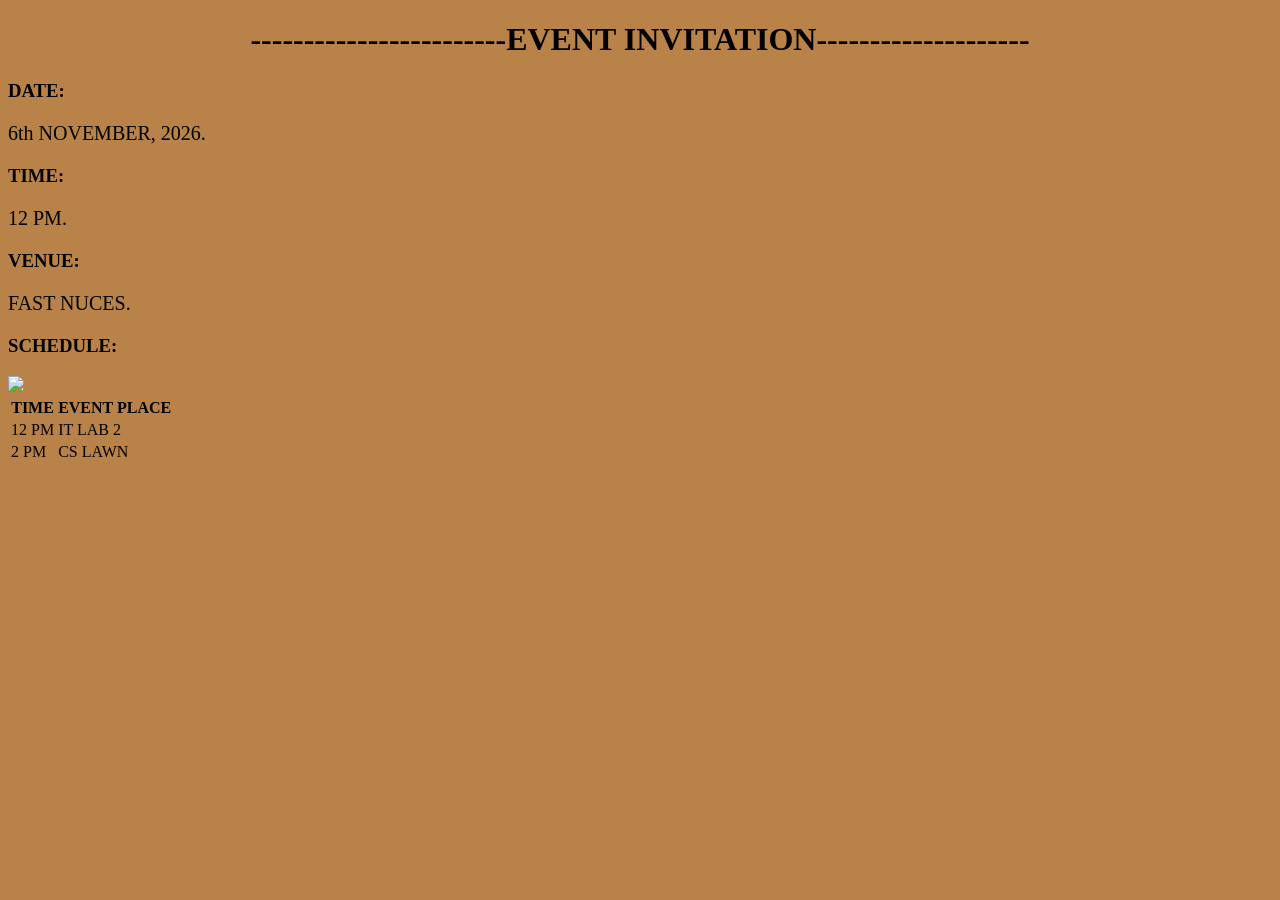
==== index.html @ 87cc32b8 "Add Lab 11 page" ====
<!DOCTYPE html>
<html>
<head>
<link rel="stylesheet" href="style.css">

<title>invitation</title>
</head>
<body>

<h1>------------------------EVENT INVITATION--------------------</h1>
<h3>DATE:</h3>
<p>6th NOVEMBER, 2026.</p>
<h3>TIME:</h3>
<p>12 PM.</p>
<h3>VENUE:</h3>
<p>FAST NUCES.</p>
<h3>SCHEDULE:</h3>
<img src = "https://miro.medium.com/1*uJnyVXIn9RZI1DyRtbc1-g.jpeg" width = "150">

<table>
  <tr>
    <th>TIME</th>
    <th>EVENT PLACE</th>
  </tr>
  <tr>
    <td>12 PM</td>
    <td>IT LAB 2</td>
  </tr>
  <tr>
    <td>2 PM</td>
    <td>CS LAWN</td>
    </tr>
</table>
 
</body>
</html>
---- style.css ----
body {
  background-color: rgb(184, 130, 73);
}

h1 {
  color: black;
  text-align: center;
}

p {
  font-family: verdana;
  font-size: 20px;
}
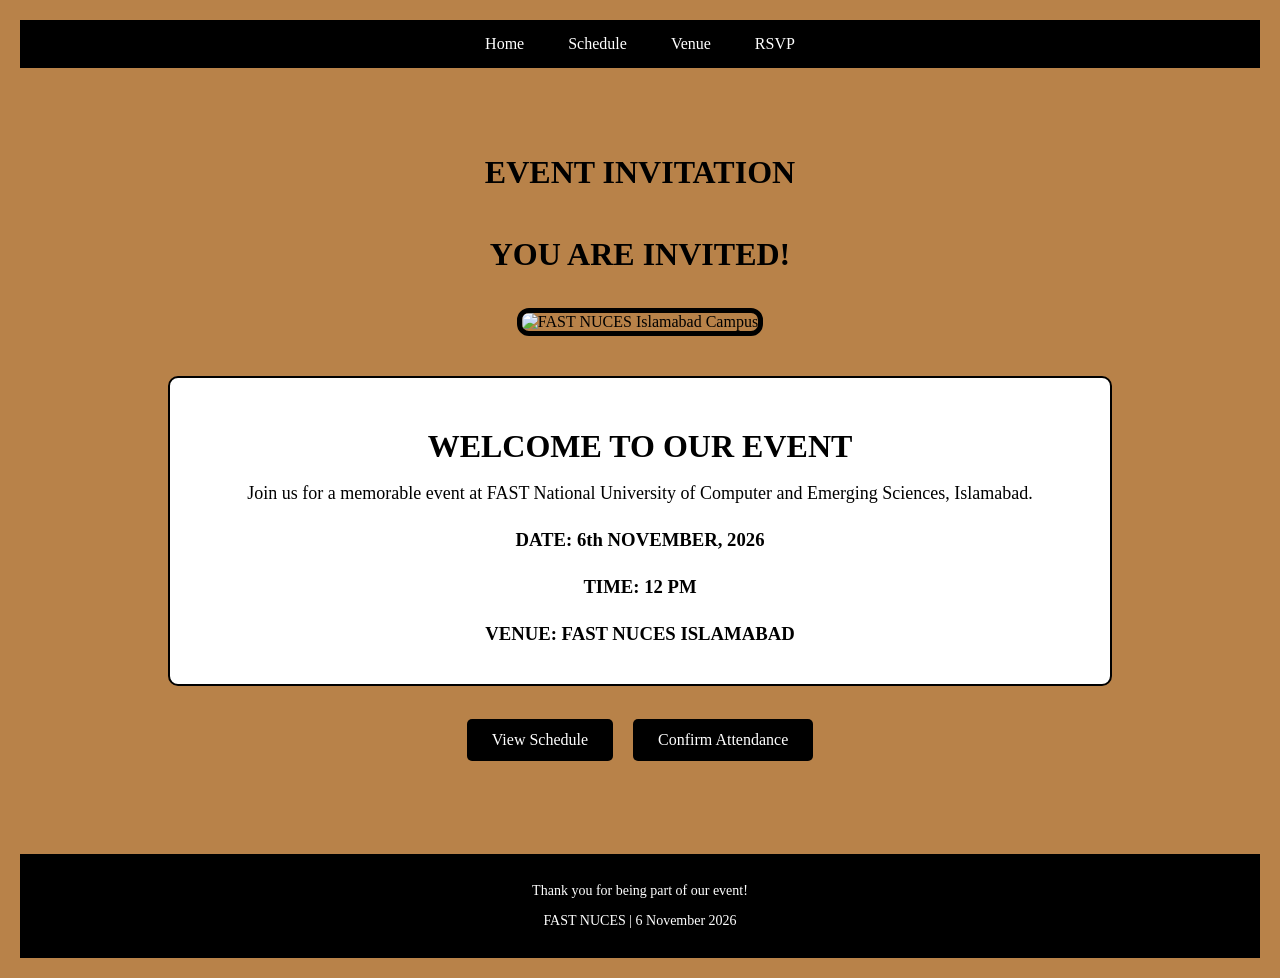
==== commit 6bad64b9: "updated chages in index file" ====
--- a/index.html
+++ b/index.html
@@ -1,36 +1,129 @@
+
 <!DOCTYPE html>
 <html>
 <head>
-<link rel="stylesheet" href="style.css">
+    <title>Event Invitation - Home</title>
+    <link rel="stylesheet" href="style.css">
 
-<title>invitation</title>
+    <style>
+        .cover {
+            text-align: center;
+            margin: 30px auto;
+            padding: 20px;
+        }
+
+        .cover h2 {
+            font-size: 32px;
+            margin-bottom: 15px;
+        }
+
+        .cover p {
+            font-size: 18px;
+        }
+
+        .campus-image {
+            width: 85%;
+            max-width: 900px;
+            height: 400px;
+            object-fit: cover;
+            border: 5px solid black;
+            border-radius: 12px;
+            margin: 20px auto;
+        }
+
+        .welcome {
+            background-color: white;
+            width: 75%;
+            margin: 20px auto;
+            padding: 20px;
+            border: 2px solid black;
+            border-radius: 10px;
+        }
+
+        .cover-buttons {
+            margin: 25px;
+        }
+
+        .cover-buttons a {
+            display: inline-block;
+            background-color: black;
+            color: white;
+            text-decoration: none;
+            padding: 12px 25px;
+            margin: 8px;
+            border-radius: 5px;
+        }
+
+        .cover-buttons a:hover {
+            background-color: white;
+            color: black;
+            border: 1px solid black;
+        }
+
+        @media (max-width: 600px) {
+            .campus-image {
+                width: 95%;
+                height: 250px;
+            }
+
+            .welcome {
+                width: 85%;
+            }
+        }
+    </style>
 </head>
+
 <body>
 
-<h1>------------------------EVENT INVITATION--------------------</h1>
-<h3>DATE:</h3>
-<p>6th NOVEMBER, 2026.</p>
-<h3>TIME:</h3>
-<p>12 PM.</p>
-<h3>VENUE:</h3>
-<p>FAST NUCES.</p>
-<h3>SCHEDULE:</h3>
-<img src = "https://miro.medium.com/1*uJnyVXIn9RZI1DyRtbc1-g.jpeg" width = "150">
+    <nav>
+        <a href="index.html">Home</a>
+        <a href="schedule.html">Schedule</a>
+        <a href="venue.html">Venue</a>
+        <a href="rsvp.html">RSVP</a>
+    </nav>
 
-<table>
-  <tr>
-    <th>TIME</th>
-    <th>EVENT PLACE</th>
-  </tr>
-  <tr>
-    <td>12 PM</td>
-    <td>IT LAB 2</td>
-  </tr>
-  <tr>
-    <td>2 PM</td>
-    <td>CS LAWN</td>
-    </tr>
-</table>
- 
+    <div class="cover">
+
+        <h1>EVENT INVITATION</h1>
+
+        <h2>YOU ARE INVITED!</h2>
+
+        <img class="campus-image"
+        src="https://isb.nu.edu.pk/new/assets/img/education/fsm-photo-3.webp"
+        alt="FAST NUCES Islamabad Campus">
+
+        <div class="welcome">
+
+            <h2>WELCOME TO OUR EVENT</h2>
+
+            <p>
+                Join us for a memorable event at
+                FAST National University of Computer
+                and Emerging Sciences, Islamabad.
+            </p>
+
+            <h3>DATE: 6th NOVEMBER, 2026</h3>
+
+            <h3>TIME: 12 PM</h3>
+
+            <h3>VENUE: FAST NUCES ISLAMABAD</h3>
+
+        </div>
+
+        <div class="cover-buttons">
+
+            <a href="schedule.html">View Schedule</a>
+
+            <a href="rsvp.html">Confirm Attendance</a>
+
+        </div>
+
+    </div>
+
+    <footer>
+        <p>Thank you for being part of our event!</p>
+        <p>FAST NUCES | 6 November 2026</p>
+    </footer>
+
 </body>
 </html>
--- a/style.css
+++ b/style.css
@@ -1,14 +1,85 @@
+
 body {
-  background-color: rgb(184, 130, 73);
+    background-color: rgb(184, 130, 73);
+    font-family: Verdana;
+    margin: 20px;
 }
 
 h1 {
-  color: black;
-  text-align: center;
+    color: black;
+    text-align: center;
+    padding: 15px;
+}
+
+h2 {
+    color: black;
+    text-align: center;
+    margin-top: 30px;
+}
+
+h3 {
+    color: black;
+    margin-top: 25px;
 }
 
 p {
-  font-family: verdana;
-  font-size: 20px;
+    font-family: Verdana;
+    font-size: 20px;
 }
-  +
+/* Navigation Bar */
+nav {
+    background-color: black;
+    text-align: center;
+    padding: 15px;
+    margin-bottom: 25px;
+}
+
+nav a {
+    color: white;
+    text-decoration: none;
+    padding: 12px 20px;
+    font-size: 16px;
+}
+
+nav a:hover {
+    background-color: rgb(184, 130, 73);
+    color: black;
+}
+
+/* Table Styling */
+table {
+    width: 80%;
+    margin: 25px auto;
+    border-collapse: collapse;
+    background-color: white;
+}
+
+th {
+    background-color: black;
+    color: white;
+    padding: 15px;
+}
+
+td {
+    padding: 15px;
+    text-align: center;
+    border: 1px solid black;
+}
+
+tr:hover {
+    background-color: rgb(230, 210, 185);
+}
+
+/* Footer */
+footer {
+    background-color: black;
+    color: white;
+    text-align: center;
+    padding: 15px;
+    margin-top: 40px;
+}
+
+footer p {
+    font-size: 14px;
+}
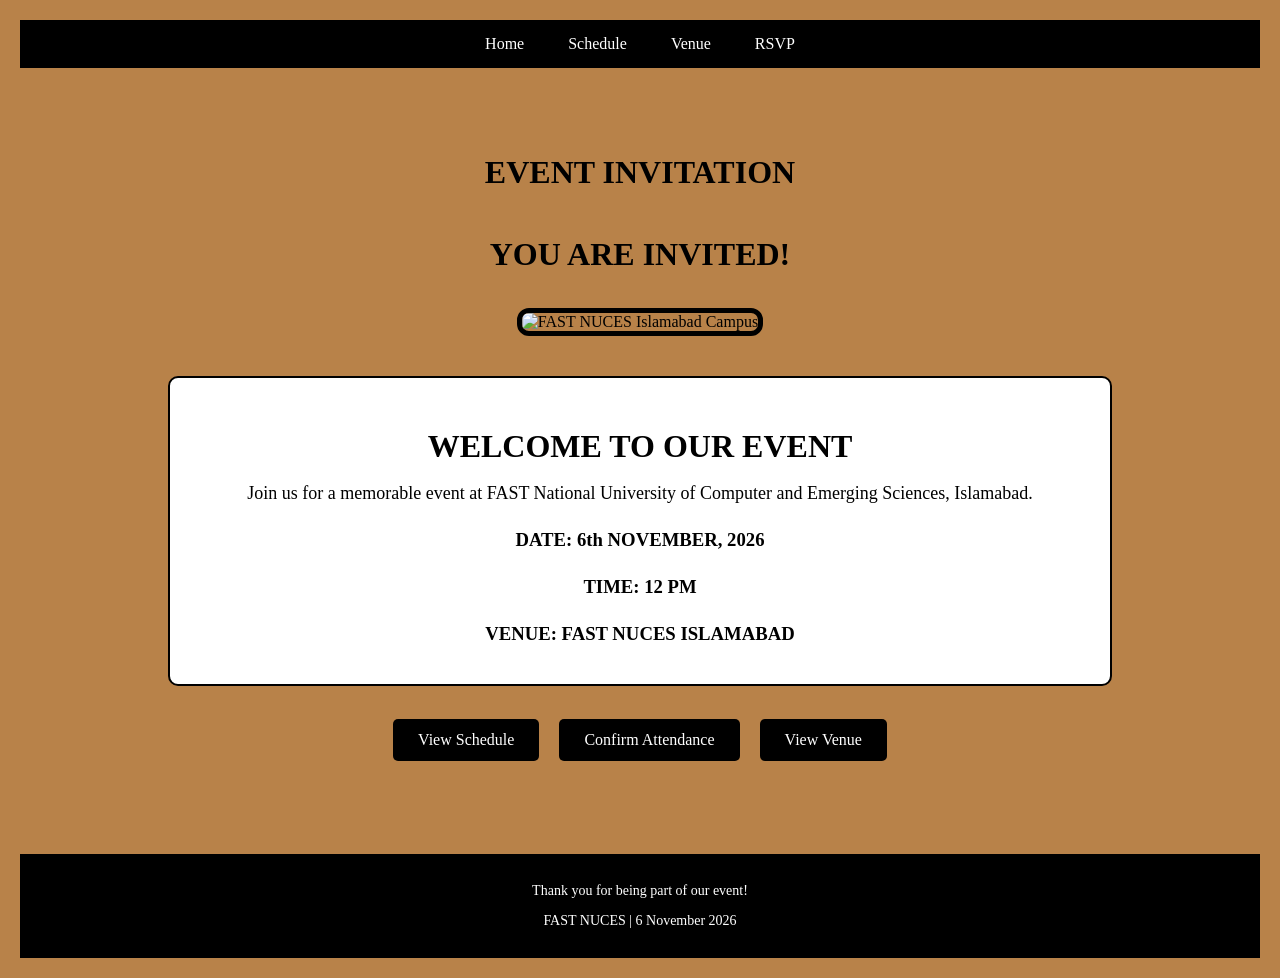
==== commit bb4e9af7: "Add venue button to home page" ====
--- a/index.html
+++ b/index.html
@@ -115,7 +115,8 @@
             <a href="schedule.html">View Schedule</a>
 
             <a href="rsvp.html">Confirm Attendance</a>
-
+            
+            <a href="venue.html">View Venue</a>
         </div>
 
     </div>
